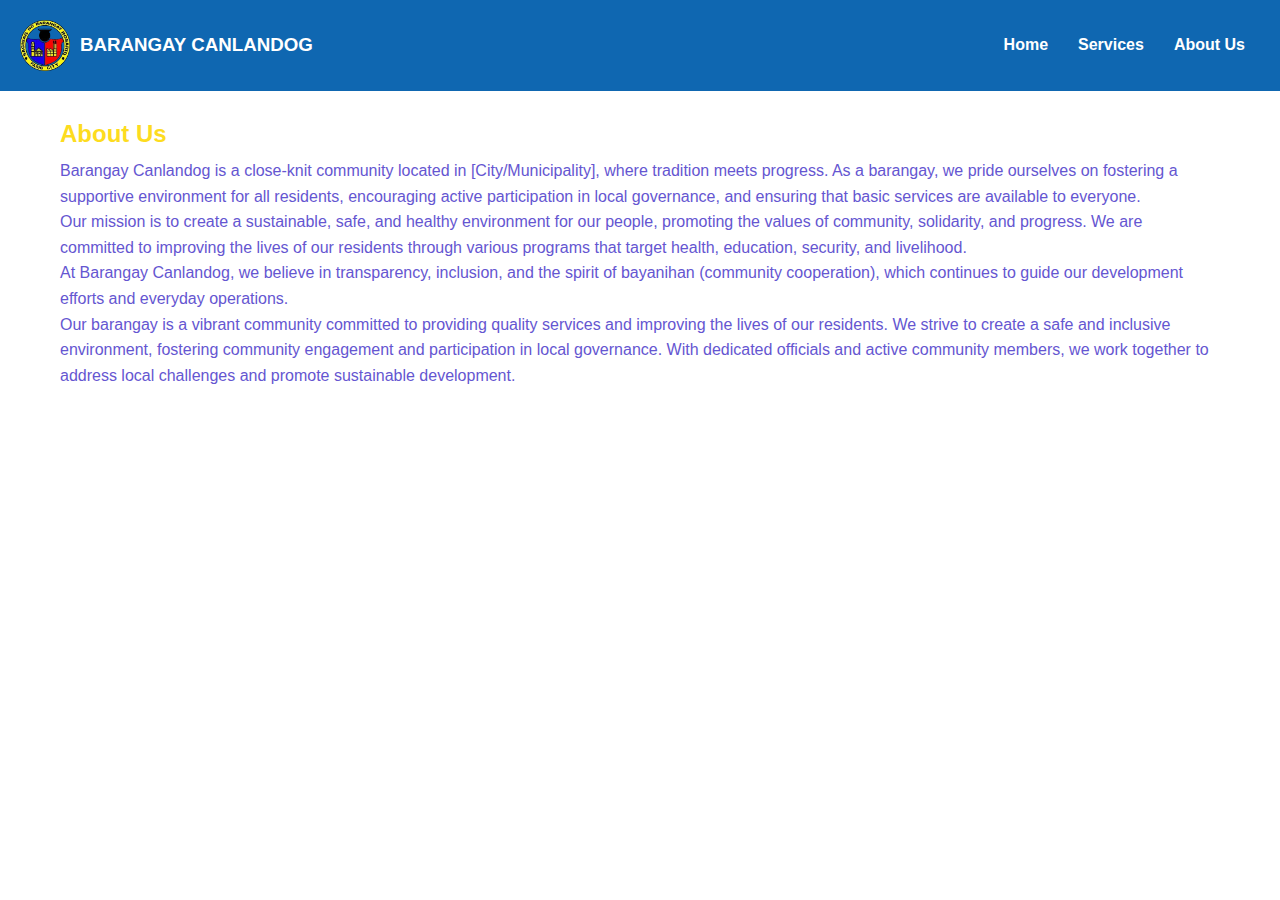
==== about_us.html @ 35cdfdca "Add files via upload" ====
<!DOCTYPE html>
<html lang="en">
  <head>
    <meta charset="UTF-8" />
    <meta name="viewport" content="width=device-width, initial-scale=1.0" />
    <title>About Us</title>
    <link rel="stylesheet" href="styles.css" />
  </head>
  <body>
   <nav class="navbar">
        <div class="container">
            <div class="logo">
                <img src="logo.png" alt="Barangay Logo" class="logo-img">
                <h3>BARANGAY CANLANDOG</h3>
            </div>
            <ul class="nav-links">
                 <li><a href="index.html">Home</a></li>
                 <li><a href="services.html">Services</a></li>
                 <li><a href="about_us.html">About Us</a></li>
            </ul>
         </div>
        </div>
  </nav>
    <div class="content">
      <div class="about-us">
        <h2>About Us</h2>
    <DIV class="p2"> 
        <p>
          Barangay Canlandog is a close-knit community located in [City/Municipality], 
          where tradition meets progress. As a barangay, we pride ourselves on fostering
           a supportive environment for all residents, encouraging active participation 
           in local governance, and ensuring that basic services are available to everyone.</p>
    <p>Our mission is to create a sustainable, safe, and healthy environment for our people,
         promoting the values of community, solidarity, and progress. We are committed to 
         improving the lives of our residents through various programs that target health, 
         education, security, and livelihood.</p>
    <p>At Barangay Canlandog, we believe in transparency, inclusion, and the spirit of 
        bayanihan (community cooperation), which continues to guide our development efforts and everyday operations.
        </p>
        <p>

         Our barangay is a vibrant community committed to providing quality
          services and improving the lives of our residents. We strive to create
          a safe and inclusive environment, fostering community engagement and
          participation in local governance.

          With dedicated officials and active community members, we work
          together to address local challenges and promote sustainable
          development.
    </DIV>
          
        </p>
      </div>
    </div>
  </body>
</html>
---- styles.css ----
* {
  margin: 0;
  padding: 0;
  box-sizing: border-box;
}

body {
  font-family: Arial, sans-serif;
}
.navbar {
  width: 100%;
  background-color: #0f67b1;
  padding: 20px 0;
  position: fixed;
  top: 0;
  left: 0;
  z-index: 999;
}

.navbar .container {
  display: flex;
  justify-content: space-between;
  align-items: center;
  padding: 0 20px;
}

h3 {
  color: white;
}
.logo h1 {
  color: white;
  font-size: 24px;
}

.logo p {
  color: #ddd;
  font-size: 14px;
}
.logo {
  display: flex;
  align-items: center;
}

.logo-img {
  width: 50px;
  height: auto;
  margin-right: 10px;
}

.logo h1 {
  color: white;
  font-size: 24px;
  margin: 0;
}

.logo p {
  color: #ddd;
  font-size: 14px;
  margin: 0;
}
.nav-links {
  list-style: none;
  display: flex;
}

.nav-links li {
  margin: 0 15px;
}

.nav-links a {
  text-decoration: none;
  color: white;
  font-weight: bold;
}

.nav-links a:hover {
  color: #ffcc00;
}

.hero-section {
  height: 100vh;
  background: url("bg.jpg") no-repeat center center/cover;
  background-size: cover;
  display: flex;
  justify-content: center;
  align-items: center;
  text-align: center;
  position: relative;
  top: 60px;
}

.blur-overlay {
  position: absolute;
  top: 0;
  left: 0;
  width: 100%;
  height: 100%;
  background: inherit;
  filter: blur(3px);
  z-index: 1;
}

.hero-text {
  color: white;
  position: relative;
  z-index: 1;
}

.hero-text h1 {
  font-style: arial bold;
  font-size: 66px;
  margin-bottom: 20px;
  color: white;
  text-shadow: 2px 4px 8px rgba(0, 0, 0, 0.8);
}

.hero-text p {
  font-style: arial bold;
  font-size: 40px;
  font-weight: bold;
  text-transform: uppercase;
  text-shadow: 2px 4px 8px rgba(0, 0, 0, 0.8);
}

.popup {
  display: none; /* Hidden by default */
  position: fixed;
  top: 0;
  left: 0;
  width: 100%;
  height: 100%;
  background: rgba(0, 0, 0, 0.6);
  justify-content: center;
  align-items: center;
  z-index: 10000;
}

.popup-content {
  background-color: #0f67b1;
  padding: 20px;
  width: 300px;
  border-radius: 5px;
  text-align: center;
  position: relative;
  z-index: 10000;
}
.popup-content h2 {
  color: #fff;
}
.close-btn {
  position: absolute;
  top: 10px;
  right: 10px;
  cursor: pointer;
  font-size: 24px;
  color: #333;
}

input[type="text"],
input[type="email"] {
  width: 100%;
  padding: 10px;
  margin: 10px 0;
  border: 1px solid #ccc;
  border-radius: 4px;
}

button {
  padding: 10px 20px;
  background-color: #007bff;
  color: #fff;
  border: none;
  border-radius: 4px;
  cursor: pointer;
}

button:hover {
  background-color: #0056b3;
}

h2 {
  color: #fddc1f; /* Darker color for headings */
  margin-bottom: 10px;
}

.p2 {
  color: #6556d1;
  margin-bottom: 15px;
  line-height: 1.6; /* Spacing between lines */
}
li{
   color: #6556d1;
  margin-bottom: 15px;
  line-height: 1.6; /* Spacing between lines */
}

/* Additional styling for sections */
.services,
.about-us {
  margin-bottom: 40px;
}
.services ul li {
  color: #b2b2b2;
  text-decoration: none;
  list-style-type: none;
}

@media (max-width: 768px) {
  .hero-text h1 {
    font-size: 28px;
  }

  .hero-text p {
    font-size: 18px;
  }

  .nav-links {
    flex-direction: column;
    margin-top: 10px;
  }

  .nav-links li {
    margin-bottom: 10px;
  }
}

.content,
.welcome-message {
  margin-top: 60px;
  padding: 60px;
}
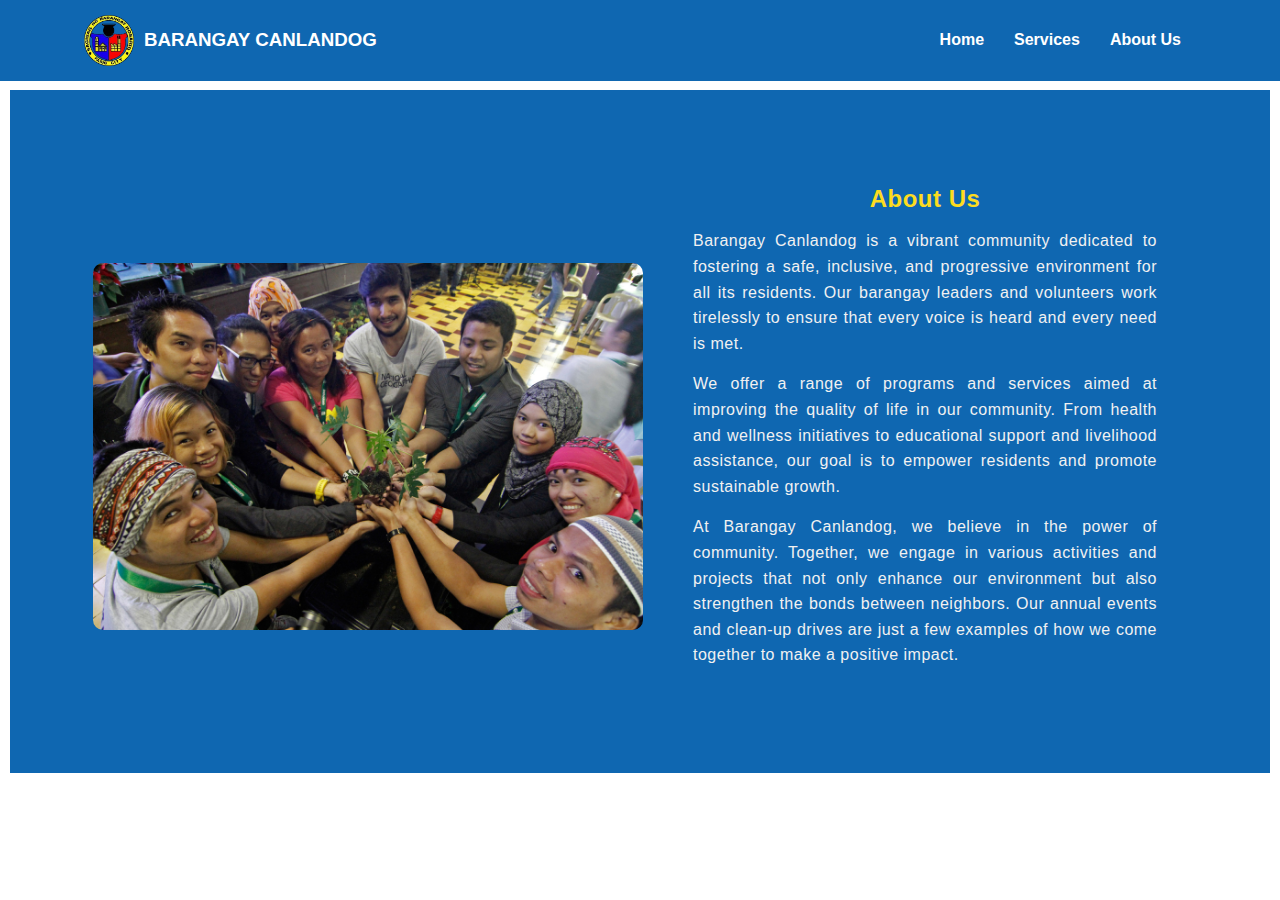
==== commit a7dd5216: "Add files via upload" ====
--- a/about_us.html
+++ b/about_us.html
@@ -3,54 +3,57 @@
   <head>
     <meta charset="UTF-8" />
     <meta name="viewport" content="width=device-width, initial-scale=1.0" />
-    <title>About Us</title>
+    <title>Barangay Canlandog - About Us & Services</title>
     <link rel="stylesheet" href="styles.css" />
+    <link
+      rel="stylesheet"
+      href="https://cdnjs.cloudflare.com/ajax/libs/font-awesome/6.0.0-beta3/css/all.min.css"
+    />
   </head>
   <body>
-   <nav class="navbar">
-        <div class="container">
-            <div class="logo">
-                <img src="logo.png" alt="Barangay Logo" class="logo-img">
-                <h3>BARANGAY CANLANDOG</h3>
-            </div>
-            <ul class="nav-links">
-                 <li><a href="index.html">Home</a></li>
-                 <li><a href="services.html">Services</a></li>
-                 <li><a href="about_us.html">About Us</a></li>
-            </ul>
-         </div>
+    <nav class="navbar">
+      <div class="container">
+        <div class="logo">
+          <img src="logo.png" alt="Barangay Logo" class="logo-img" />
+          <h3>BARANGAY CANLANDOG</h3>
         </div>
-  </nav>
-    <div class="content">
-      <div class="about-us">
-        <h2>About Us</h2>
-    <DIV class="p2"> 
-        <p>
-          Barangay Canlandog is a close-knit community located in [City/Municipality], 
-          where tradition meets progress. As a barangay, we pride ourselves on fostering
-           a supportive environment for all residents, encouraging active participation 
-           in local governance, and ensuring that basic services are available to everyone.</p>
-    <p>Our mission is to create a sustainable, safe, and healthy environment for our people,
-         promoting the values of community, solidarity, and progress. We are committed to 
-         improving the lives of our residents through various programs that target health, 
-         education, security, and livelihood.</p>
-    <p>At Barangay Canlandog, we believe in transparency, inclusion, and the spirit of 
-        bayanihan (community cooperation), which continues to guide our development efforts and everyday operations.
-        </p>
-        <p>
+        <ul class="nav-links">
+          <li><a href="index.html">Home</a></li>
+          <li><a href="services.html">Services</a></li>
+          <li><a href="about_us.html">About Us</a></li>
+        </ul>
+      </div>
+    </nav>
 
-         Our barangay is a vibrant community committed to providing quality
-          services and improving the lives of our residents. We strive to create
-          a safe and inclusive environment, fostering community engagement and
-          participation in local governance.
-
-          With dedicated officials and active community members, we work
-          together to address local challenges and promote sustainable
-          development.
-    </DIV>
-          
-        </p>
+    <!-- About Us Section -->
+    <section class="about-us-section">
+      <div class="container">
+        <div class="about-us-content">
+          <img src="about_us_image.jpg" alt="About Us" class="about-us-image" />
+          <div class="about-us-text">
+            <h2>About Us</h2>
+            <p>
+              Barangay Canlandog is a vibrant community dedicated to fostering a
+              safe, inclusive, and progressive environment for all its
+              residents. Our barangay leaders and volunteers work tirelessly to
+              ensure that every voice is heard and every need is met.
+            </p>
+            <p>
+              We offer a range of programs and services aimed at improving the
+              quality of life in our community. From health and wellness
+              initiatives to educational support and livelihood assistance, our
+              goal is to empower residents and promote sustainable growth.
+            </p>
+            <p>
+              At Barangay Canlandog, we believe in the power of community.
+              Together, we engage in various activities and projects that not
+              only enhance our environment but also strengthen the bonds between
+              neighbors. Our annual events and clean-up drives are just a few
+              examples of how we come together to make a positive impact.
+            </p>
+          </div>
+        </div>
       </div>
-    </div>
+    </section>
   </body>
 </html>
--- a/styles.css
+++ b/styles.css
@@ -1,3 +1,4 @@
+/* Reset and Base Styling */
 * {
   margin: 0;
   padding: 0;
@@ -7,14 +8,16 @@
 body {
   font-family: Arial, sans-serif;
 }
+
+/* Navbar */
 .navbar {
   width: 100%;
   background-color: #0f67b1;
-  padding: 20px 0;
+  padding: 15px 0;
   position: fixed;
   top: 0;
   left: 0;
-  z-index: 999;
+  z-index: 1000;
 }
 
 .navbar .container {
@@ -27,15 +30,7 @@
 h3 {
   color: white;
 }
-.logo h1 {
-  color: white;
-  font-size: 24px;
-}
-
-.logo p {
-  color: #ddd;
-  font-size: 14px;
-}
+
 .logo {
   display: flex;
   align-items: center;
@@ -47,17 +42,6 @@
   margin-right: 10px;
 }
 
-.logo h1 {
-  color: white;
-  font-size: 24px;
-  margin: 0;
-}
-
-.logo p {
-  color: #ddd;
-  font-size: 14px;
-  margin: 0;
-}
 .nav-links {
   list-style: none;
   display: flex;
@@ -77,16 +61,16 @@
   color: #ffcc00;
 }
 
+/* Hero Section */
 .hero-section {
   height: 100vh;
   background: url("bg.jpg") no-repeat center center/cover;
-  background-size: cover;
   display: flex;
   justify-content: center;
   align-items: center;
   text-align: center;
   position: relative;
-  top: 60px;
+  margin-top: 60px;
 }
 
 .blur-overlay {
@@ -95,35 +79,28 @@
   left: 0;
   width: 100%;
   height: 100%;
-  background: inherit;
-  filter: blur(3px);
+  background: rgba(0, 0, 0, 0.4);
+}
+
+.hero-text {
+  color: white;
   z-index: 1;
 }
 
-.hero-text {
-  color: white;
-  position: relative;
-  z-index: 1;
-}
-
 .hero-text h1 {
-  font-style: arial bold;
   font-size: 66px;
-  margin-bottom: 20px;
-  color: white;
   text-shadow: 2px 4px 8px rgba(0, 0, 0, 0.8);
 }
 
-.hero-text p {
-  font-style: arial bold;
-  font-size: 40px;
-  font-weight: bold;
+.subtitle {
+  font-size: 20px;
   text-transform: uppercase;
   text-shadow: 2px 4px 8px rgba(0, 0, 0, 0.8);
 }
 
+/* Popup */
 .popup {
-  display: none; /* Hidden by default */
+  display: none;
   position: fixed;
   top: 0;
   left: 0;
@@ -141,21 +118,24 @@
   width: 300px;
   border-radius: 5px;
   text-align: center;
+  z-index: 10000;
   position: relative;
-  z-index: 10000;
-}
-.popup-content h2 {
-  color: #fff;
-}
+}
+
 .close-btn {
   position: absolute;
   top: 10px;
   right: 10px;
   cursor: pointer;
   font-size: 24px;
-  color: #333;
-}
-
+  color: #fff;
+  font-weight: bold;
+  background: none;
+  border: none;
+  z-index: 10001;
+}
+
+/* Form Inputs and Buttons */
 input[type="text"],
 input[type="email"] {
   width: 100%;
@@ -178,54 +158,128 @@
   background-color: #0056b3;
 }
 
+.container {
+  width: 90%;
+  max-width: 1200px;
+  margin: auto;
+  padding: 20px;
+}
+
+/* About Us Section */
+
+.about-us-section {
+  padding: 40px 0; /* Match the padding with services section */
+  background-color: #0f67b1; /* Background color same as services section */
+  text-align: center;
+  margin-top: 80px; /* Added margin to separate from the navbar */
+  border: 10px solid white; /* Added white border */
+  border-radius: 8px; /* Optional: to give the border rounded corners */
+}
+
+.about-us-content {
+  display: flex;
+  align-items: center;
+  justify-content: center;
+  gap: 20px;
+  min-height: 300px; /* Set a minimum height to match services */
+}
+
+.about-us-image {
+  width: 550px;
+  height: auto;
+  border-radius: 10px;
+  margin-top: 30px;
+}
+
+.about-us-text {
+  max-width: 900px; /* Text area width */
+  text-align: justify; /* Justifying the text */
+  color: white; /* Text color */
+  line-height: 1.6; /* Line height for spacing */
+  letter-spacing: 0.5px; /* Slight letter spacing for readability */
+  margin: 20px; /* Margin around the text */
+  padding: 10px; /* Padding inside the text container */
+}
+
+.about-us-text h2 {
+  color: #fddc1f; /* Header color same as services section */
+  margin-bottom: 10px; /* Reduced spacing below the header */
+  text-align: center;
+}
+
+.about-us-text p {
+  max-width: 500px;
+  color: #f1f1f1; /* Lighter text color for better contrast */
+  margin-bottom: 15px; /* You can adjust this if needed */
+  line-height: 1.6;
+}
+
+/* Services Section */
+.services-section {
+  padding: 40px 0;
+  background-color: #0f67b1;
+  color: white;
+  text-align: center;
+  margin-top: 80px; /* Added margin to separate from the navbar */
+  border: 10px solid white; /* Added white border */
+  border-radius: 8px; /* Optional: to give the border rounded corners */
+}
+
+.services-section h2 {
+  margin-bottom: 40px;
+  color: #fddc1f;
+}
+
+.services-list {
+  display: flex;
+  flex-wrap: wrap;
+  justify-content: center;
+  gap: 20px;
+}
+
+.service-item {
+  background-color: #ffffff;
+  color: #333;
+  border-radius: 8px;
+  padding: 20px;
+  width: 300px;
+  text-align: center;
+  box-shadow: 0px 4px 6px rgba(0, 0, 0, 0.1);
+}
+
+.service-item i {
+  font-size: 40px;
+  color: #0f67b1;
+  margin-bottom: 15px;
+}
+
+.service-item h3 {
+  font-size: 20px;
+  color: #0f67b1;
+  margin-bottom: 10px;
+}
+
+.service-item p {
+  color: #555;
+  line-height: 1.6;
+}
+/* General Header Styling */
 h2 {
-  color: #fddc1f; /* Darker color for headings */
+  color: #fddc1f;
   margin-bottom: 10px;
 }
 
-.p2 {
-  color: #6556d1;
-  margin-bottom: 15px;
-  line-height: 1.6; /* Spacing between lines */
-}
-li{
-   color: #6556d1;
-  margin-bottom: 15px;
-  line-height: 1.6; /* Spacing between lines */
-}
-
-/* Additional styling for sections */
-.services,
-.about-us {
-  margin-bottom: 40px;
-}
-.services ul li {
-  color: #b2b2b2;
-  text-decoration: none;
-  list-style-type: none;
-}
-
+/* Responsive Design */
 @media (max-width: 768px) {
-  .hero-text h1 {
-    font-size: 28px;
+  .about-us-content {
+    flex-direction: column;
   }
 
-  .hero-text p {
-    font-size: 18px;
+  .services-list {
+    flex-direction: column;
   }
 
-  .nav-links {
-    flex-direction: column;
-    margin-top: 10px;
+  .service-item {
+    width: 100%;
   }
-
-  .nav-links li {
-    margin-bottom: 10px;
-  }
-}
-
-.content,
-.welcome-message {
-  margin-top: 60px;
-  padding: 60px;
-}
+}
